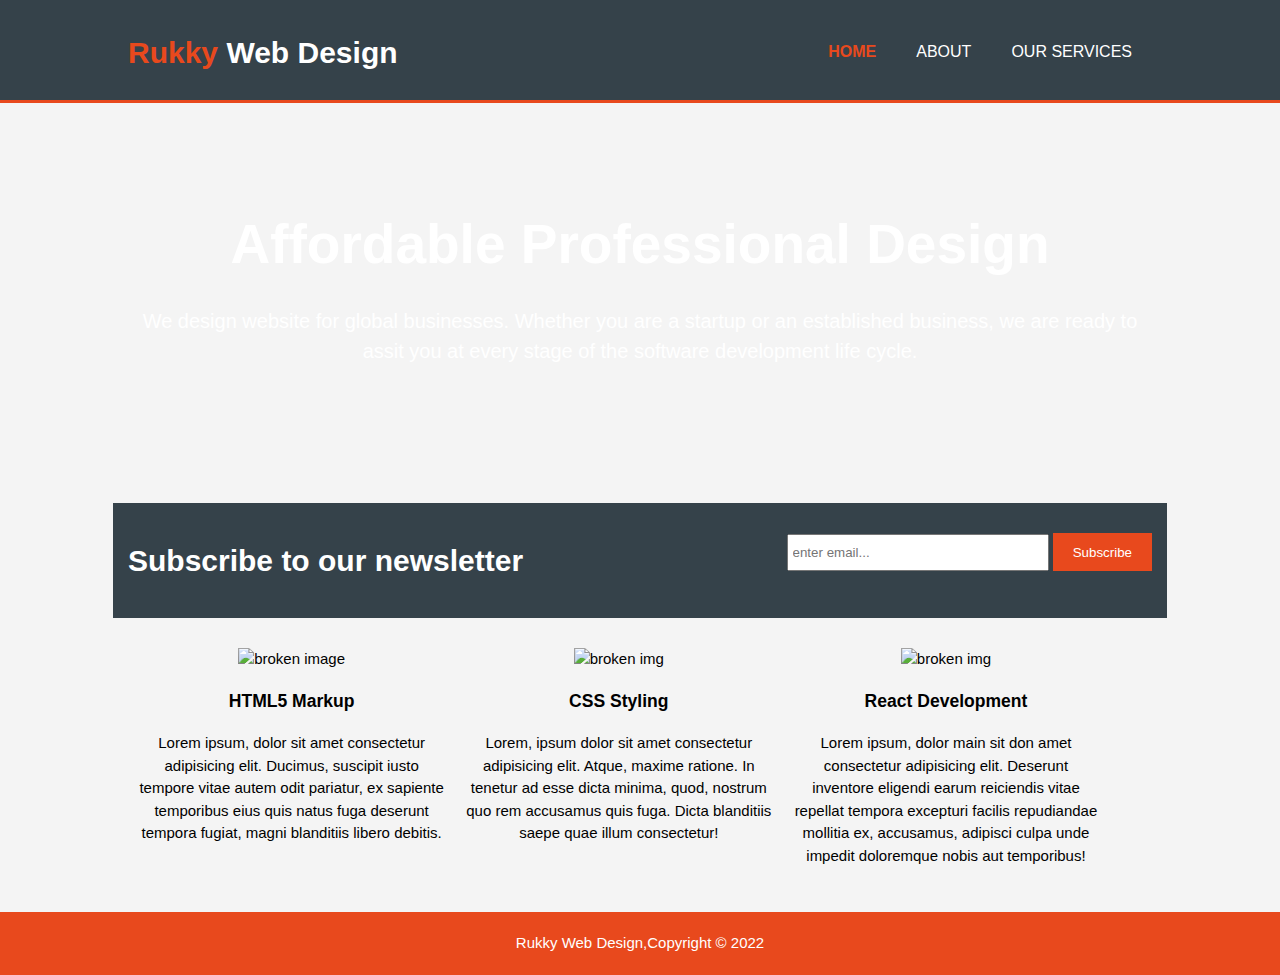
==== index.html @ 8d78e212 "added testjs file" ====
<!DOCTYPE html>
<html lang="en">
<head>
    <meta charset="UTF-8">
    <meta http-equiv="X-UA-Compatible" content="IE=edge">
    <meta name="viewport" content="width=device-width, initial-scale=1.0">
    <title> Rukky Design</title>
    <link rel="stylesheet" href="./css/style.css">
</head>
<body>
    <header>
         <div class="container">
             <div id="branding">
                 <h1>
                     <span class="highlight">Rukky </span>Web Design
                 </h1>
             </div>
             <nav>
                 <ul>
                     <li class="current"><a href="Index..html">Home</a></li>
                     <li><a href="About.html">About</a></li>
                     <li><a href="services.html">Our services</a></li>
                 </ul>
             </nav>

         </div>
        </header>
<section id="showcase">
    <div class="container">
<h1>
    Affordable Professional Design
</h1>
<p>
    We design website for global businesses.
    Whether you are a startup or an established business,
    we are ready to assit you at every stage of the software development life cycle.
</p>
    </div>

</section>
<section id="newsletter">
    <div>
        <h1>
            Subscribe to our newsletter
        </h1>
        <form action="">
            <input type="email" placeholder="enter email..." required>
            <button type="submit" class="button_1">Subscribe</button>
        </form>
    </div>
</section>

<section id="boxes">
<div class="container">
    <div class="box">
<img src="../IMG/html5.jpg" alt="broken image">
<h3>HTML5 Markup</h3>
<p>
Lorem ipsum, dolor sit amet consectetur adipisicing elit. Ducimus, suscipit iusto tempore vitae autem odit pariatur, ex sapiente temporibus eius quis natus fuga deserunt tempora fugiat, magni blanditiis libero debitis.
</p>

    </div>

    <div class="box">
<img src="../IMG/css.jpg" alt="broken img">
<h3>
    CSS Styling
</h3>
<p>Lorem, ipsum dolor sit amet consectetur adipisicing elit. Atque, maxime ratione. In tenetur ad esse dicta minima, quod, nostrum quo rem accusamus quis fuga. Dicta blanditiis saepe quae illum consectetur!</p>
    </div>

    <div class="box">
<img src="../IMG/react.jpg" alt="broken img">
<h3>React Development</h3>
<p>Lorem ipsum, dolor main sit don amet consectetur adipisicing elit. Deserunt inventore eligendi earum reiciendis vitae repellat tempora excepturi facilis repudiandae mollitia ex, accusamus, adipisci culpa unde impedit doloremque nobis aut temporibus!</p>
    </div>
</div>
</section>
<footer>
    Rukky Web Design,Copyright &copy; 2022
</footer>
<script src="/js/test.js"></script>
</body>
</html>
---- css/style.css ----
body {
font:15px/1.5 Arial,Helvetica,sans-serif;
padding:0;
margin:0;
background-color: #f4f4f4;
}

/* Global */
.container{
    width:80%;
    margin:auto;
    overflow:hidden
}
ul{
    margin:0;
    padding:0;
}
.button_1{
    height:38px;
    background:#e8491d;
    border:0;
    
    padding-left: 20px;
    padding-right: 20px;
    color:#ffffff
}
.dark{
    background: #35424a;
    color: #ffffff;
    margin-top: 10px;
    margin-bottom: 10px;
}
#newsletter{
    width:80%;
    margin:auto;
    overflow:hidden
}
/* Header **/
header {
    background:#35424a;
    color:#ffffff;
    padding-top: 30px;
    min-height: 70px;
    border-bottom: #e8491d 3px solid;
}

header a{
    color:#ffffff;
    text-decoration: none;
    text-transform: uppercase;
    font-size: 16px;
}
header li{
    float:left;
    display:inline;
    padding:0 20px 0 20px;
}

header #branding {
float:left;
}
header #branding h1{
    margin:0;
}
header nav{
    float:right;
    margin-top:10px;

}

header .highlight,header .current a{
    color:#e8491d;
    font-weight: bold;
}
header :hover{
    color: navajowhite;
    font-weight: bold;
}
#showcase{
min-height: 400px;
background: url('../IMG/s.jpg') no-repeat;
background-position: cover;
background-size: cover;
text-align: center;
color: #ffffff;
}
#showcase h1{
    margin-top: 100px;
    font-size: 55px;
    margin-bottom: 10px;
}
#showcase p{
    font-size: 20px;
}
#newsletter{
    padding:15px;
    color: #ffffff;
    background: #35424a;
}
#newsletter h1{
float:left;
}
#newsletter form{
    float:right;
    margin-top: 15px;
}

#newsletter input[type=email]{
    padding:4px;
    height:25px;
    width:250px;
}
#boxes{
    margin-top: 20px;
}
#boxes .box {
    float:left;
    text-align: center;
    width:30%;
    padding:10px;
}
#boxes .box img{
    width:90px;
}
aside#sidebar{
float:right;
width:30%;
margin-top: 10px;;
}
aside#sidebar .quote input, aside#sidebar .quote textarea{
    width:90%;
    padding:5px
}
article#main_col{
    float:left;
    width:65%;
}
ul#services li{
    list-style: none;
    padding:20px;
    border:#cccccc solid 1px;
    margin-bottom: 5px;
    background:#e6e6e6;
}
footer{
    padding:20px;
    margin-top:20px;
    color:#ffffff;
    background-color:#e8491d;
    text-align: center;
}
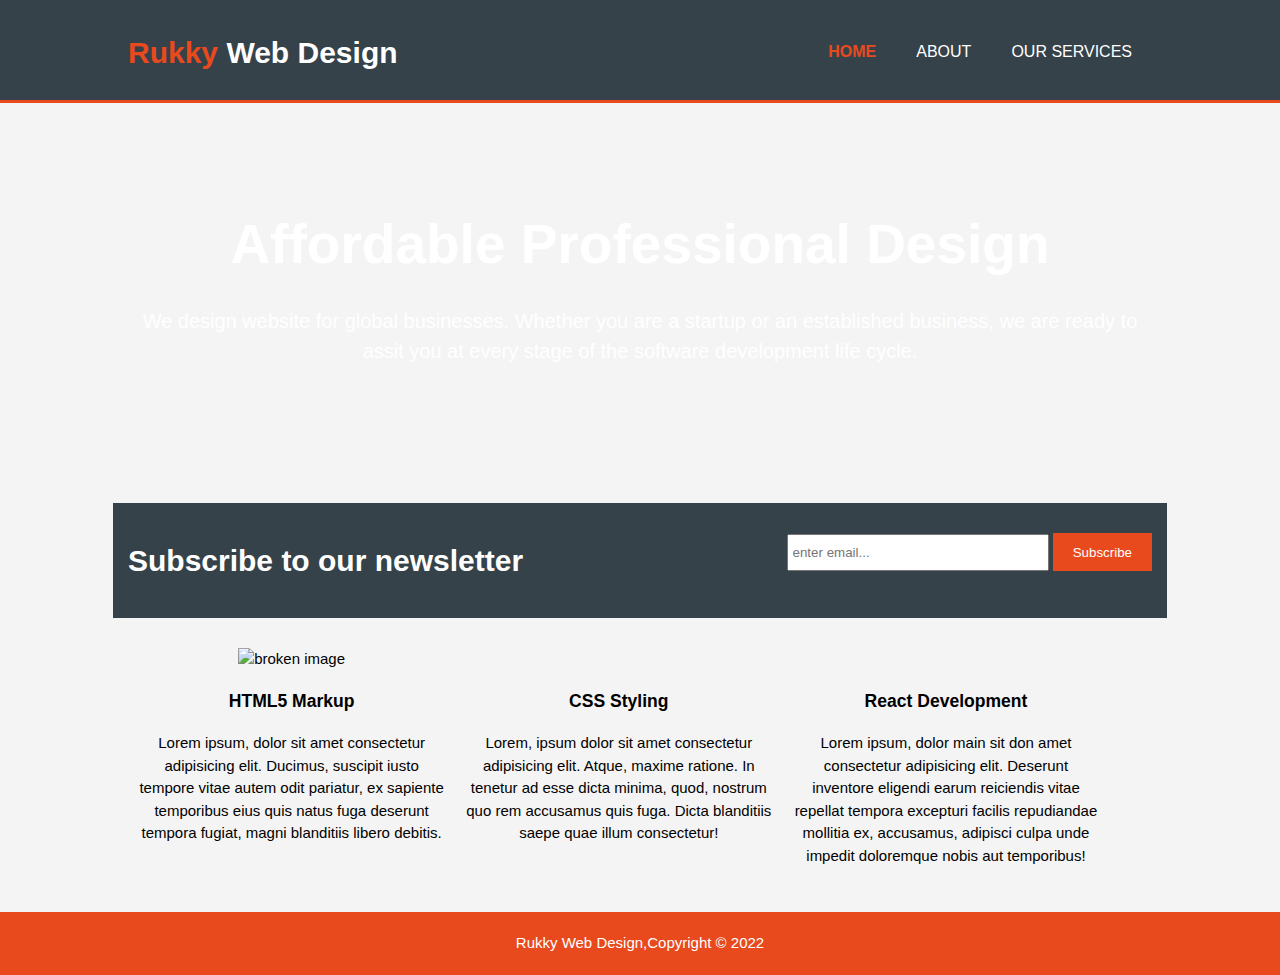
==== commit 40d52914: "debug 1" ====
--- a/index.html
+++ b/index.html
@@ -17,7 +17,7 @@
              </div>
              <nav>
                  <ul>
-                     <li class="current"><a href="Index..html">Home</a></li>
+                     <li class="current"><a href="index.html">Home</a></li>
                      <li><a href="About.html">About</a></li>
                      <li><a href="services.html">Our services</a></li>
                  </ul>
@@ -53,7 +53,7 @@
 <section id="boxes">
 <div class="container">
     <div class="box">
-<img src="../IMG/html5.jpg" alt="broken image">
+<img src="/html5.jpg" alt="broken image">
 <h3>HTML5 Markup</h3>
 <p>
 Lorem ipsum, dolor sit amet consectetur adipisicing elit. Ducimus, suscipit iusto tempore vitae autem odit pariatur, ex sapiente temporibus eius quis natus fuga deserunt tempora fugiat, magni blanditiis libero debitis.
@@ -62,7 +62,7 @@
     </div>
 
     <div class="box">
-<img src="../IMG/css.jpg" alt="broken img">
+<img src="/css.jpg" alt="">
 <h3>
     CSS Styling
 </h3>
@@ -70,7 +70,7 @@
     </div>
 
     <div class="box">
-<img src="../IMG/react.jpg" alt="broken img">
+<img src="/react.jpg" alt="">
 <h3>React Development</h3>
 <p>Lorem ipsum, dolor main sit don amet consectetur adipisicing elit. Deserunt inventore eligendi earum reiciendis vitae repellat tempora excepturi facilis repudiandae mollitia ex, accusamus, adipisci culpa unde impedit doloremque nobis aut temporibus!</p>
     </div>
@@ -79,6 +79,7 @@
 <footer>
     Rukky Web Design,Copyright &copy; 2022
 </footer>
-<script src="/js/test.js"></script>
+
+<script src="test.js"></script>
 </body>
 </html>
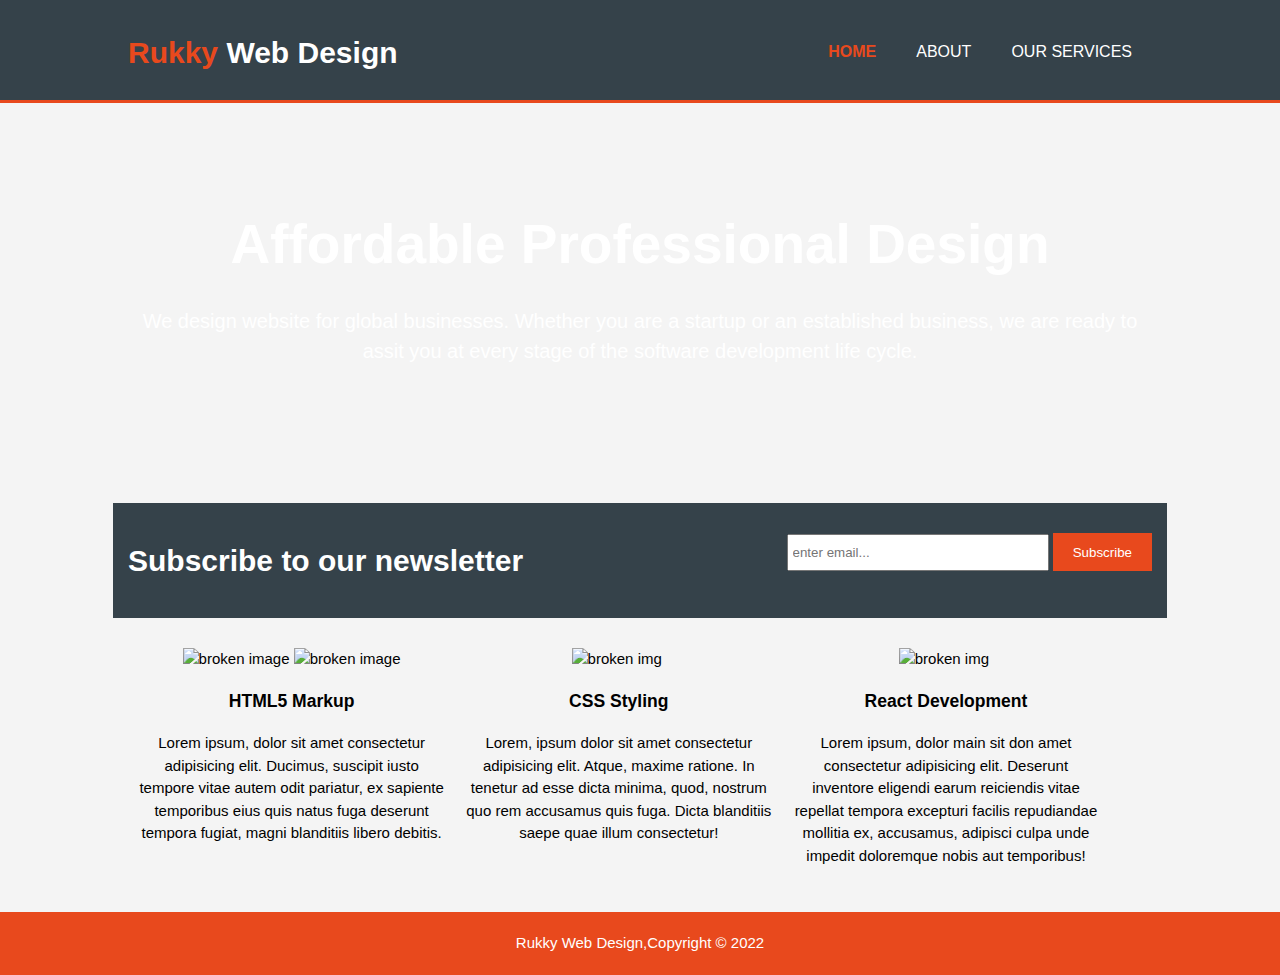
==== commit 1f940c06: "hot fix" ====
--- a/index.html
+++ b/index.html
@@ -53,7 +53,8 @@
 <section id="boxes">
 <div class="container">
     <div class="box">
-<img src="/html5.jpg" alt="broken image">
+<img src="./IMG/html5.jpg" alt="broken image">
+<img src="./html5.jpg" alt="broken image">
 <h3>HTML5 Markup</h3>
 <p>
 Lorem ipsum, dolor sit amet consectetur adipisicing elit. Ducimus, suscipit iusto tempore vitae autem odit pariatur, ex sapiente temporibus eius quis natus fuga deserunt tempora fugiat, magni blanditiis libero debitis.
@@ -62,7 +63,8 @@
     </div>
 
     <div class="box">
-<img src="/css.jpg" alt="">
+<img src="./IMG/css.jpg" alt="broken img">
+<img src="./css.jpg" alt="">
 <h3>
     CSS Styling
 </h3>
@@ -70,7 +72,8 @@
     </div>
 
     <div class="box">
-<img src="/react.jpg" alt="">
+<img src="./IMG/react.jpg" alt="broken img">
+<img src="./react.jpg" alt="">
 <h3>React Development</h3>
 <p>Lorem ipsum, dolor main sit don amet consectetur adipisicing elit. Deserunt inventore eligendi earum reiciendis vitae repellat tempora excepturi facilis repudiandae mollitia ex, accusamus, adipisci culpa unde impedit doloremque nobis aut temporibus!</p>
     </div>
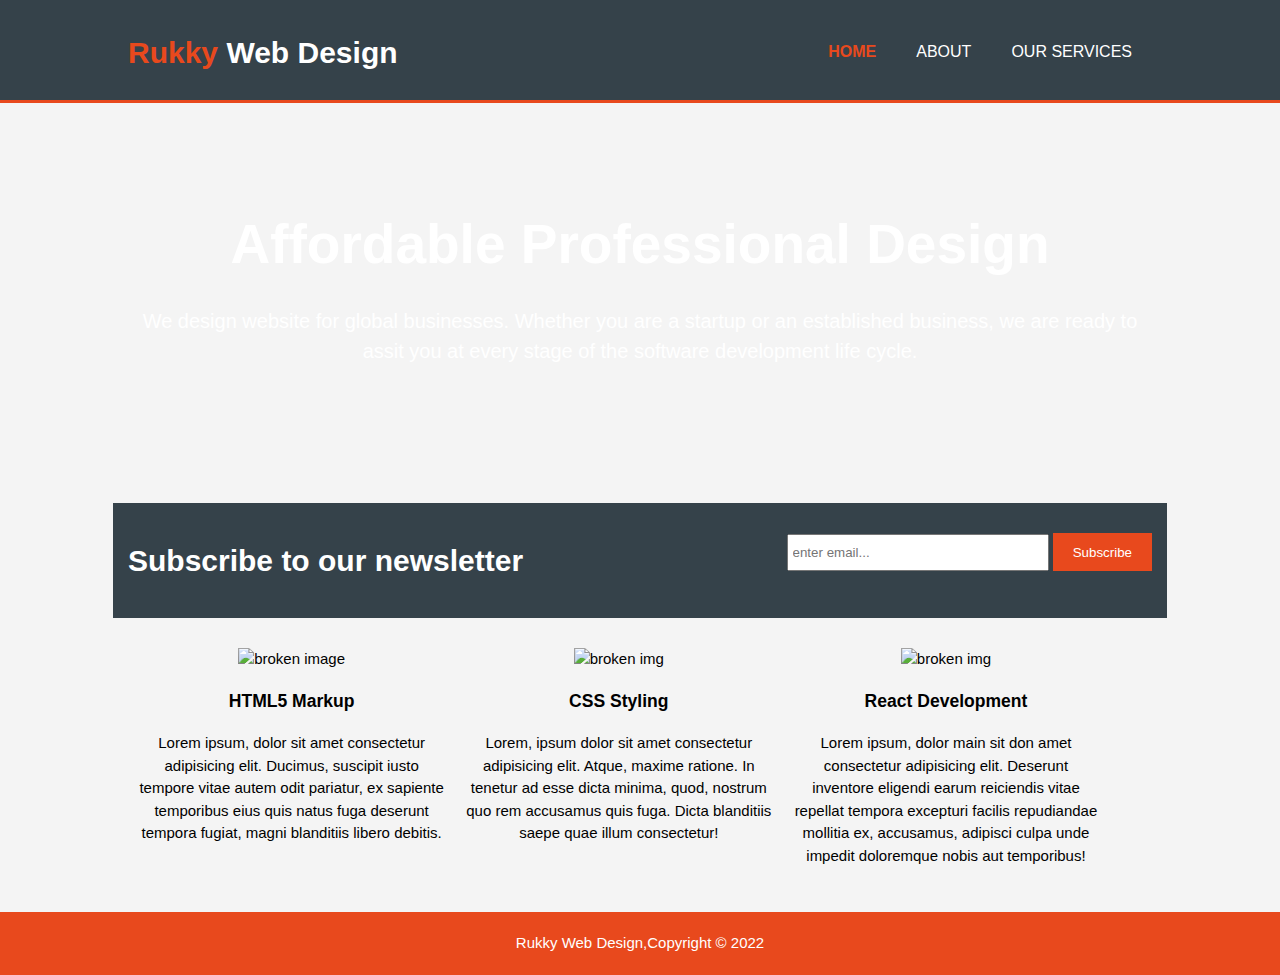
==== commit d0d6aefe: "fixed" ====
--- a/index.html
+++ b/index.html
@@ -54,7 +54,7 @@
 <div class="container">
     <div class="box">
 <img src="./IMG/html5.jpg" alt="broken image">
-<img src="./html5.jpg" alt="broken image">
+
 <h3>HTML5 Markup</h3>
 <p>
 Lorem ipsum, dolor sit amet consectetur adipisicing elit. Ducimus, suscipit iusto tempore vitae autem odit pariatur, ex sapiente temporibus eius quis natus fuga deserunt tempora fugiat, magni blanditiis libero debitis.
@@ -64,7 +64,7 @@
 
     <div class="box">
 <img src="./IMG/css.jpg" alt="broken img">
-<img src="./css.jpg" alt="">
+
 <h3>
     CSS Styling
 </h3>
@@ -73,7 +73,7 @@
 
     <div class="box">
 <img src="./IMG/react.jpg" alt="broken img">
-<img src="./react.jpg" alt="">
+
 <h3>React Development</h3>
 <p>Lorem ipsum, dolor main sit don amet consectetur adipisicing elit. Deserunt inventore eligendi earum reiciendis vitae repellat tempora excepturi facilis repudiandae mollitia ex, accusamus, adipisci culpa unde impedit doloremque nobis aut temporibus!</p>
     </div>
